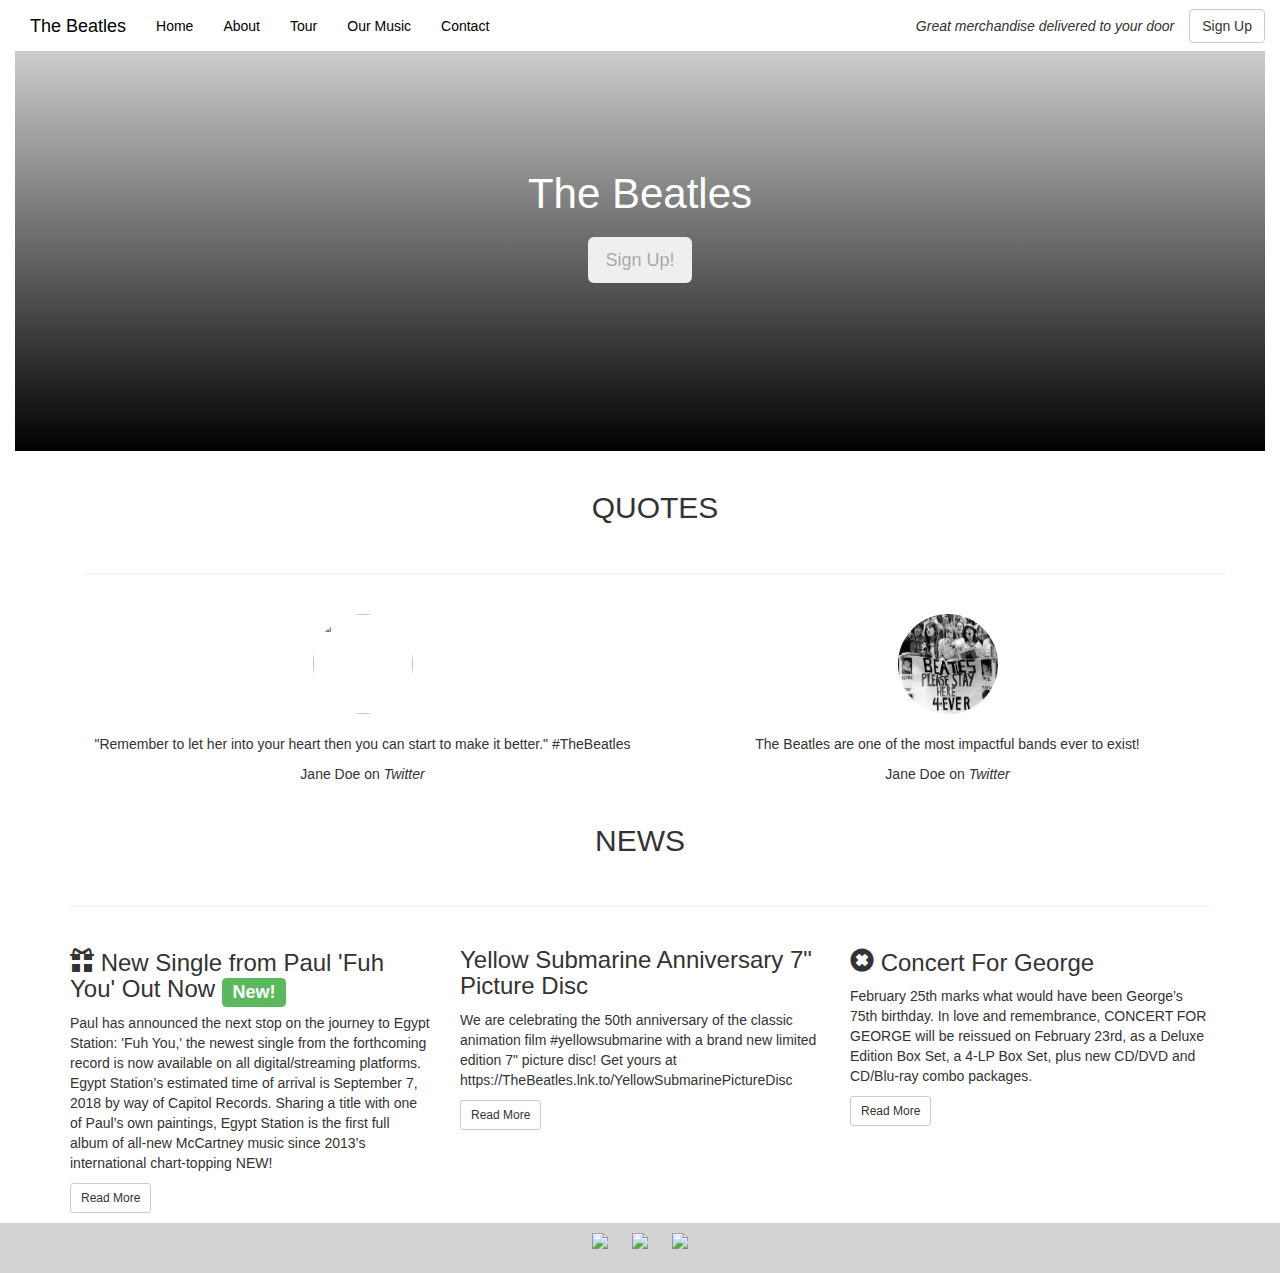
==== index.html @ 9007c18e "initial commit" ====
<!DOCTYPE html>
<html lang="en-us">

<head>
    
    <meta charset="utf-8">
    <meta name="viewport" content="width=device-width, initial-scale=1.0">
    <title>The Beatles | The Presence, The Beatles.</title>
    <link rel="stylesheet" href="https://maxcdn.bootstrapcdn.com/bootstrap/3.3.7/css/bootstrap.min.css">
    <link href="https://fonts.googleapis.com/css?family=Roboto:400,400i,700,700i" rel="stylesheet">
    <link rel="stylesheet" href="css/style.css">
</head>

<style>
html {
    height:100%;
    margin:0;
    padding:0;
}
body{
    height:100%;
    padding:0;
    margin:0;
}
 wrapper{
        min-height:100%;
        position:relative;
    }
    footer{
        height:50px;
        width:100%;
        background-color:lightgrey;
        position:relative;
        left:0px;
        bottom:0px;
        text-align:center;
    }
    .box{
        width:auto;
        height:400px;
        background:#CCC;
        margin:0px auto;
        background-image:linear-gradient(
    to bottom,
    rgba(0,0,0,0),
    rgba(1,1,1,10)
  ),url(https://cdn-images-1.medium.com/max/2000/1*zdmpyfSSsyJbUWP3wU0onw.jpeg);
        background-size:cover;
    }
    .box h1{
        margin:0;
        padding:0;
        font-family:arial;
        color: white;
        font-size:3em;
        text-align:center;
        position:relative;
        top:30%;
        
    }
    .box p{
        margin:0;
        padding:0;
        text-align:center;
        position:relative;
        top:35%;
        color:darkgrey;
       
    }
    h2{
        text-align:center;
        margin:40px auto;
    }
    li a{
        color:black;
    }
    a{
        color:black;
    }
   img{
       margin:20px auto;
       padding:0;
   }
    
</style>

<body>
    <div id="wrapper">
        <div class="container-fluid alert-container hidden-xs">
           <div class="row">
                <div class="col-xs-12">
            </div>
        </div>
        </div>

        <div class="container-fluid">
            <div class="navbar-header">
                <a href="index.html" class="navbar-brand">
                    The Beatles
                </a>
                <button type="button" class="navbar-toggle collapsed" data-toggle="collapse" data-target="#navbar">
                    <span class="sr-only">Toggle navigation</span>
                    <span class="icon-bar"></span>
                    <span class="icon-bar"></span>
                    <span class="icon-bar"></span>
                </button>
            </div>

            <div class="navbar-collapse collapse" id="navbar">
                <ul class="nav navbar-nav">
                    <li class="active"><a href="index.html">Home</a></li>
                    <li><a href="about.html">About</a></li>
                    <li><a href="tour.html">Tour</a></li>
                    <li><a href="our-music.html">Our Music</a></li>
                    <li><a href="contact.html">Contact</a></li>
                    <li class="visible-xs"><a href="">Sign In</a></li>
                </ul>

                <div class="navbar-header navbar-right hidden-xs">
                    <a href="/login" class='btn btn-default navbar-btn'>Sign Up</a>
                    <p class="navbar-text"><i>Great merchandise delivered to your door</i></p>
                </div>
            </div>
        </div>
</nav>
    <header class="container-fluid callout-container">
      
        <!-- Callout -->
        <div class="row">
            <div class="col-xs-12">
            <div class="box">

                    
                    <h1>The Beatles</h1>
                    <p><button class="btn btn-lg btn--cta" data-toggle='modal' data-target='#signUpModal'>Sign Up!</button></p>
            
               </div> 
            </div>
            </div>
        <!-- /.callout -->
    </header>
    <div class="container quotes-container content-container">

    <section class="container-wrapper">
        <div class="container content container">
            <!-- Quotes -->
            <section class="quotes">
                <div class="row">
                    <div class="col-xs-12">
                        <div class="page-header">
                            <h2 class="text-uppercase">Quotes</h2>
                    </div>
                </section>
                <div class="row">
                    <div class="col-xs-12 col-md-6 text-center">
                        <div class="media">
                            <div class="media-left-sm-12">
                                <img src="https://cdn.images.express.co.uk/img/dynamic/130/590x/Beatles-Fab-4-best-band-sixties-most-influential-772341.jpg" class="img-circle media-object" height=100 width=100>
                            </div>
                            <div class="media-body">
                                
                                    <p>"Remember to let her into your heart then you can start to make it better." #TheBeatles</p>
                                    <footer1>Jane Doe on <cite title="Twitter">Twitter</cite></footer1>
                                
                            </div>
                        </div>
                    </div>
                    <div class="col-xs-12 col-md-6 text-center">
                        <div class="media">
                            <div class="media-left-sm-12">
                                <img src="[data-uri]" class="img-circle media-object" height=100 width=100>
                            </div>
                            <div class="media-body">
                                    <p>The Beatles are one of the most impactful bands ever to exist!</p>
                                    <footer1>Jane Doe on <cite title="Twitter">Twitter</cite></footer1>
                                
                            </div>
                        </div>
                    </div>
                </div>
            </section>
            <!-- /.quotes -->
        </div>
    </div>

    <div class="container-wrapper container-wrapper">
        <div class="container features-container content-container">
            <!-- Features -->
            <section class="features">
                <div class="row">
                    <div class="col-xs-12">
                        <div class="page-header">
                            <h2 class="text-uppercase">NEWS</h2>
                             </div>
                    </div>
                </div>
                <div class="row">
                    <div class="col-xs-12 col-md-6 col-lg-4">
                        <div class="News">
                            <h3><span class="glyphicon glyphicon-gift hidden-xs"></span> New Single from Paul 'Fuh You' Out Now <span class="label label-success">New!</span></h3>
                            <p>Paul has announced the next stop on the journey to Egypt Station: 'Fuh You,' the newest single from the forthcoming record is now available on all digital/streaming platforms.

Egypt Station’s estimated time of arrival is September 7, 2018 by way of Capitol Records. Sharing a title with one of Paul’s own paintings, Egypt Station is the first full album of all-new McCartney music since 2013’s international chart-topping NEW!
                            </p>
                            <p><a class="btn btn-sm btn-default" href="read-more1.html">Read More</a></p>
                        </div>
                    </div>
                    <div class="col-xs-12 col-md-6 col-lg-4">
                        <div class="feature"><h3>Yellow Submarine Anniversary 7" Picture Disc</h3>
                            <p>We are celebrating the 50th anniversary of the classic animation film #yellowsubmarine with a brand new limited edition 7" picture disc!

Get yours at https://TheBeatles.lnk.to/YellowSubmarinePictureDisc
                            </p>
                            <p><a class="btn btn-sm btn-default" href="read-more2.html">Read More</a></p>
                        </div>
                    </div>
                    <div class="col-xs-12 hidden-md col-lg-4">
                        <div class="feature">
                            <h3><span class="glyphicon glyphicon-remove-sign hidden-xs"></span> Concert For George</h3>
                            <p>February 25th marks what would have been George’s 75th birthday. In love and remembrance, CONCERT FOR GEORGE will be reissued on February 23rd, as a Deluxe Edition Box Set, a 4-LP Box Set, plus new CD/DVD and CD/Blu-ray combo packages.</p>
                            <p><a class="btn btn-sm btn-default" href="read-more3.html">Read More</a></p>
                        </div>
                    </div>
                </div>
            </section>
            <!-- /.features -->
        </div>
    </div>

    <!-- Modal -->
    <div class="modal fade" id="signUpModal" tabindex="-1" role="dialog" aria-labelledby="myModalLabel">
        <div class="modal-dialog" role="document">
            <div class="modal-content">
                <div class="modal-header">
                    <button type="button" class="close" data-dismiss="modal" aria-label="Close"><span aria-hidden="true">&times;</span></button>
                    <h4 class="modal-title" id="myModalLabel">Sign Up For Merch Drop!</h4>
                </div>
                <div class="modal-body">
                    
                        <div class="form-group">
                            <label for="email">Email address</label>
                            <input type="email" class="form-control" id="email" placeholder="Email">
                            <p class="help-block"></p>We'll never share your email address with anyone</p>
                        </div>
                        <div class="form-group">
                            <label for="password">Password</label>
                            <input type="password" class="form-control" id="password" placeholder="Password">
                        </div>
                        <div class="form-group">
                            <label for="passwordRepeat">Repeat Password</label>
                            <input type="password" class="form-control" id="passwordRepeat" placeholder="Repeat Your Password">
                        <button type="submit" class="btn btn-success">Sign Up!</button>
                </div>
            </div>
        </div>
    </div>
 </div>



    <script src="https://code.jquery.com/jquery-3.2.1.min.js" integrity="sha256-hwg4gsxgFZhOsEEamdOYGBf13FyQuiTwlAQgxVSNgt4=" crossorigin="anonymous"></script>
    <script src="https://maxcdn.bootstrapcdn.com/bootstrap/3.3.7/js/bootstrap.min.js" integrity="sha384-Tc5IQib027qvyjSMfHjOMaLkfuWVxZxUPnCJA7l2mCWNIpG9mGCD8wGNIcPD7Txa" crossorigin="anonymous"></script>
 <footer>
     <a href="https://twitter.com/thebeatles?ref_src=twsrc%5Egoogle%7Ctwcamp%5Eserp%7Ctwgr%5Eauthor">
     <img src="https://cdn3.iconfinder.com/data/icons/2018-social-media-logotypes/1000/2018_social_media_popular_app_logo_twitter-512.png" height="40px" style="pozition:absolute; margin:5px; padding:5px;">
    </a>
    
    <a href="https://en-gb.facebook.com/thebeatles/">
     <img src="https://ya-webdesign.com/images/facebook-logo-png-transparent-background-5.png" height="40px" style="pozition:absolute; margin:5px; padding:5px;">
     </a>
     
     <a href="https://www.instagram.com/thebeatles/?hl=en">
     <img src="https://cdn3.iconfinder.com/data/icons/2018-social-media-logotypes/1000/2018_social_media_popular_app_logo_instagram-512.png" height="40px" style="pozition:absolute; margin:5px; padding:5px;">
</a>
 </footer>
    </div>
        
</body>

</html>
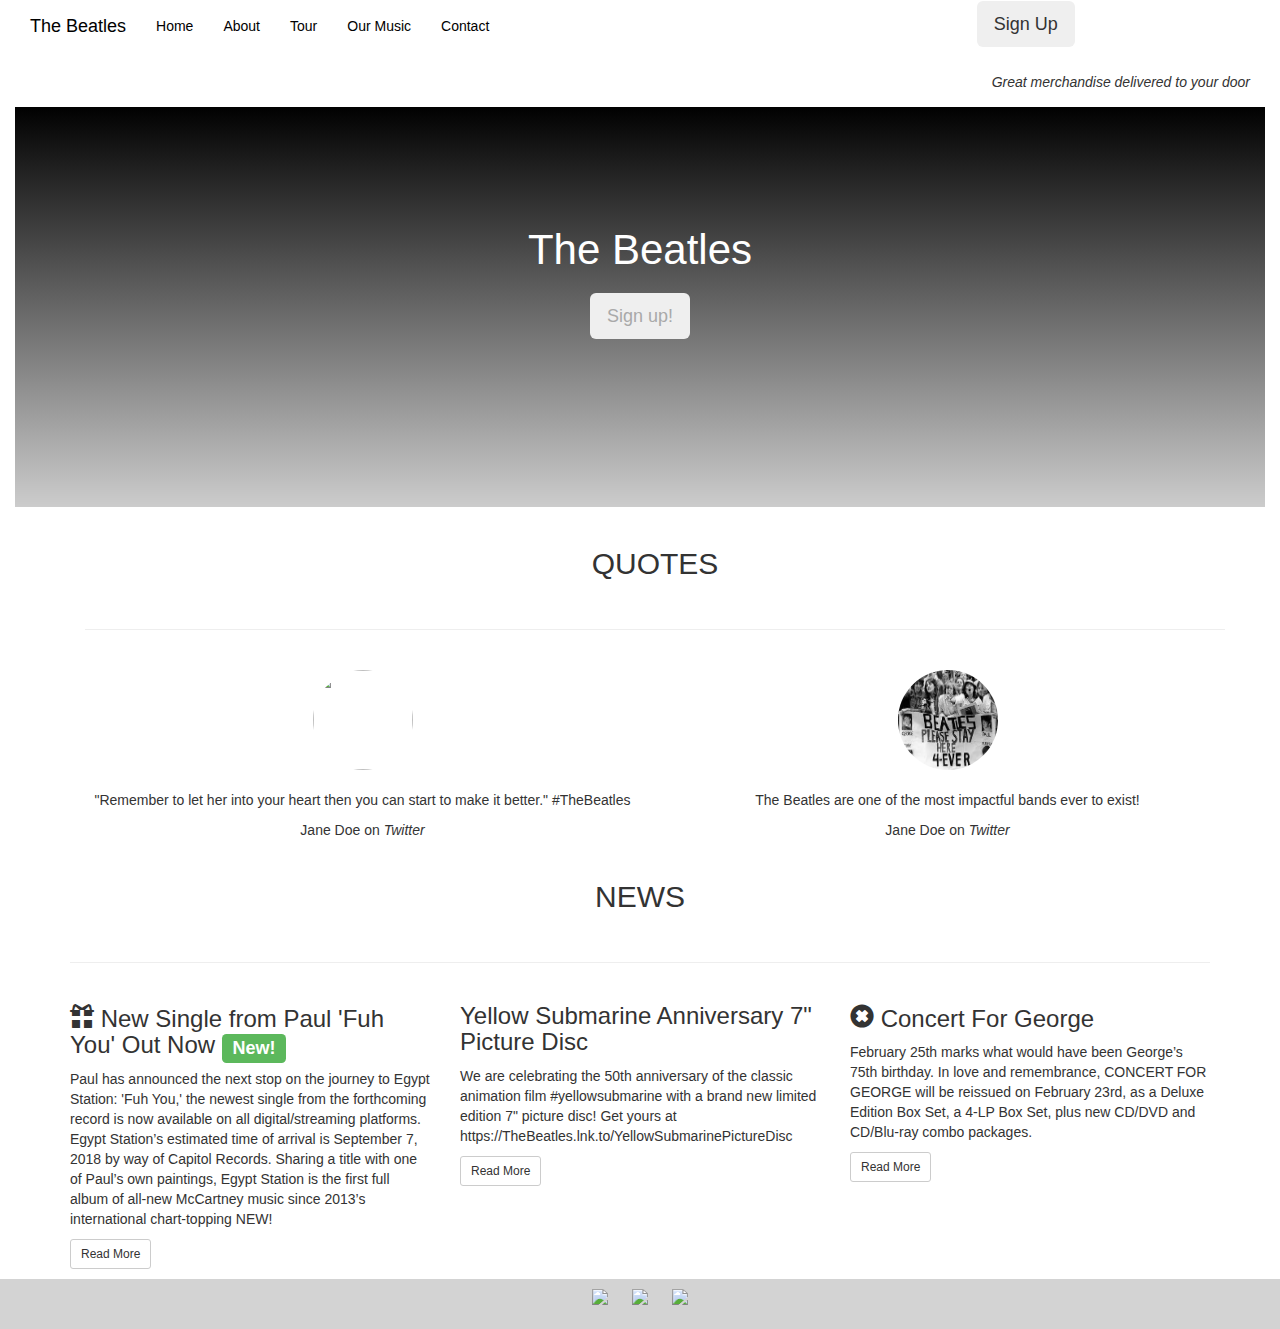
==== commit c64806bf: "Add music files and video" ====
--- a/index.html
+++ b/index.html
@@ -8,81 +8,8 @@
     <title>The Beatles | The Presence, The Beatles.</title>
     <link rel="stylesheet" href="https://maxcdn.bootstrapcdn.com/bootstrap/3.3.7/css/bootstrap.min.css">
     <link href="https://fonts.googleapis.com/css?family=Roboto:400,400i,700,700i" rel="stylesheet">
-    <link rel="stylesheet" href="css/style.css">
+    <link rel="stylesheet" href="assets/css/style.css">
 </head>
-
-<style>
-html {
-    height:100%;
-    margin:0;
-    padding:0;
-}
-body{
-    height:100%;
-    padding:0;
-    margin:0;
-}
- wrapper{
-        min-height:100%;
-        position:relative;
-    }
-    footer{
-        height:50px;
-        width:100%;
-        background-color:lightgrey;
-        position:relative;
-        left:0px;
-        bottom:0px;
-        text-align:center;
-    }
-    .box{
-        width:auto;
-        height:400px;
-        background:#CCC;
-        margin:0px auto;
-        background-image:linear-gradient(
-    to bottom,
-    rgba(0,0,0,0),
-    rgba(1,1,1,10)
-  ),url(https://cdn-images-1.medium.com/max/2000/1*zdmpyfSSsyJbUWP3wU0onw.jpeg);
-        background-size:cover;
-    }
-    .box h1{
-        margin:0;
-        padding:0;
-        font-family:arial;
-        color: white;
-        font-size:3em;
-        text-align:center;
-        position:relative;
-        top:30%;
-        
-    }
-    .box p{
-        margin:0;
-        padding:0;
-        text-align:center;
-        position:relative;
-        top:35%;
-        color:darkgrey;
-       
-    }
-    h2{
-        text-align:center;
-        margin:40px auto;
-    }
-    li a{
-        color:black;
-    }
-    a{
-        color:black;
-    }
-   img{
-       margin:20px auto;
-       padding:0;
-   }
-    
-</style>
 
 <body>
     <div id="wrapper">
@@ -117,7 +44,7 @@
                 </ul>
 
                 <div class="navbar-header navbar-right hidden-xs">
-                    <a href="/login" class='btn btn-default navbar-btn'>Sign Up</a>
+                    <p><button class="btn btn-lg btn--cta" data-toggle='modal' data-target='#signUpModal1'>Sign Up</button></p>
                     <p class="navbar-text"><i>Great merchandise delivered to your door</i></p>
                 </div>
             </div>
@@ -128,11 +55,11 @@
         <!-- Callout -->
         <div class="row">
             <div class="col-xs-12">
-            <div class="box">
+            <div class="box home">
 
                     
                     <h1>The Beatles</h1>
-                    <p><button class="btn btn-lg btn--cta" data-toggle='modal' data-target='#signUpModal'>Sign Up!</button></p>
+                    <p><button class="btn btn-lg btn--cta" data-toggle='modal' data-target='#signUpModal'>Sign up!</button></p>
             
                </div> 
             </div>
@@ -178,11 +105,12 @@
                         </div>
                     </div>
                 </div>
+                </div>
             </section>
             <!-- /.quotes -->
         </div>
     </div>
-
+</div>
     <div class="container-wrapper container-wrapper">
         <div class="container features-container content-container">
             <!-- Features -->
@@ -226,9 +154,36 @@
             <!-- /.features -->
         </div>
     </div>
-
+    <!--modal-->
+      <div class="modal fade" id="signUpModal" tabindex="-1" role="dialog" aria-labelledby="myModalLabel">
+        <div class="modal-dialog" role="document">
+            <div class="modal-content">
+                <div class="modal-header">
+                    <button type="button" class="close" data-dismiss="modal" aria-label="Close"><span aria-hidden="true">&times;</span></button>
+                    <h4 class="modal-title" id="myModalLabel">Sign Up For Merch Drop!</h4>
+                </div>
+                <div class="modal-body">
+                    
+                        <div class="form-group">
+                            <label for="email">Email address</label>
+                            <input type="email" class="form-control" id="email" placeholder="Email">
+                            <p class="help-block"></p>We'll never share your email address with anyone</p>
+                        </div>
+                        <div class="form-group">
+                            <label for="password">Password</label>
+                            <input type="password" class="form-control" id="password" placeholder="Password">
+                        </div>
+                        <div class="form-group">
+                            <label for="passwordRepeat">Repeat Password</label>
+                            <input type="password" class="form-control" id="passwordRepeat" placeholder="Repeat Your Password">
+                        <button type="submit" class="btn btn-success">Sign Up!</button>
+                </div>
+            </div>
+        </div>
+    </div>
+ </div>
     <!-- Modal -->
-    <div class="modal fade" id="signUpModal" tabindex="-1" role="dialog" aria-labelledby="myModalLabel">
+    <div class="modal fade" id="signUpModal1" tabindex="-1" role="dialog" aria-labelledby="myModalLabel">
         <div class="modal-dialog" role="document">
             <div class="modal-content">
                 <div class="modal-header">
--- a/assets/css/style.css
+++ b/assets/css/style.css
@@ -0,0 +1,140 @@
+html {
+    height:100%;
+    margin:0;
+    padding:0;
+}
+body{
+    height:100%;
+    padding:0;
+    margin:0;
+}
+wrapper{
+        min-height:100%;
+        position:relative;
+}
+footer{
+    height:50px;
+    width:100%;
+    background-color:lightgrey;
+    position:relative;
+    left:0px;
+    bottom:0px;
+    text-align:center;
+}
+h2{
+    text-align:center;
+    margin:40px auto;
+}
+li a{
+    color:black;
+}
+a{
+    color:black;
+}
+img{
+   margin:20px auto;
+   padding:0;
+}
+   input[type=text]{
+                width:90%;
+                border:4px solid #aaa;
+                border-radius:4px;
+                margin:20px 0;
+                padding:10px;
+                transition:.3s;
+            }
+            input[type=text]:focus{
+                border-color:dodgerBlue;
+                box-shadow:0 0 8px 0 dodgerBlue;
+            }
+
+.box{
+    width:auto;
+    height:400px;
+    background:#CCC;
+    margin:0px auto;
+    background-image:linear-gradient(
+to bottom,
+rgba(0,0,0,0),
+rgba(1,1,1,10)
+),url(https://cdn-images-1.medium.com/max/2000/1*zdmpyfSSsyJbUWP3wU0onw.jpeg);
+    background-size:cover;
+}
+.box h1{
+    margin:0;
+    padding:0;
+    font-family:arial;
+    color: white;
+    font-size:3em;
+    text-align:center;
+    position:relative;
+    top:30%;
+    
+}
+.box p{
+    margin:0;
+    padding:0;
+    text-align:center;
+    position:relative;
+    top:35%;
+    color:darkgrey;
+   
+}
+
+.col-centered{
+    float: none;
+    margin: 0 auto;
+}
+
+.home{
+    width:auto;
+    height:400px;
+    background:#CCC;
+    margin:0px auto;
+    background-image:linear-gradient(to top,
+rgba(0,0,0,0),
+rgba(1,1,1,10)
+),url(https://pro2-bar-s3-cdn-cf3.myportfolio.com/8cde15004a10f58e636a937cb07688b3/4664db20-bca9-4009-b65b-7645786db64b_rw_3840.jpg?h=94abf8916a1774771e81bd48c4716723);
+    background-size:cover;
+  
+}
+.about{
+        width:auto;
+        height:400px;
+        background:#CCC;
+         margin:0px auto;
+        background-image:linear-gradient(
+    to bottom,
+    rgba(0,0,0,0),
+    rgba(1,1,1,10)
+  ),url(https://s3.amazonaws.com/allaboutjazz/photos/2010/jazz-honors-the-beatles.jpg);
+        background-size:cover;
+}
+
+.tour{
+        width:auto;
+        height:400px;
+        background:#CCC;
+        margin:0px auto;
+        background-image:linear-gradient(
+    to top,
+    rgba(0,0,0,0),
+    rgba(1,1,1,10)
+  ),url(https://i.pinimg.com/originals/8d/35/70/8d3570c7da61b3cc8c999a3e5c1cc176.jpg);
+        background-size:cover;
+    
+}
+
+.our-music{
+        width:auto;
+        height:400px;
+        background:#CCC;
+        margin:0px auto;
+        background-image:linear-gradient(
+    to top,
+    rgba(0,0,0,0),
+    rgba(1,1,1,10)
+  ),url(https://66.media.tumblr.com/ca3a0ec150069087c0453c61906634e2/tumblr_p5psrpZmsg1rldhmro2_r1_1280.png);
+        background-size:cover;
+      
+    }